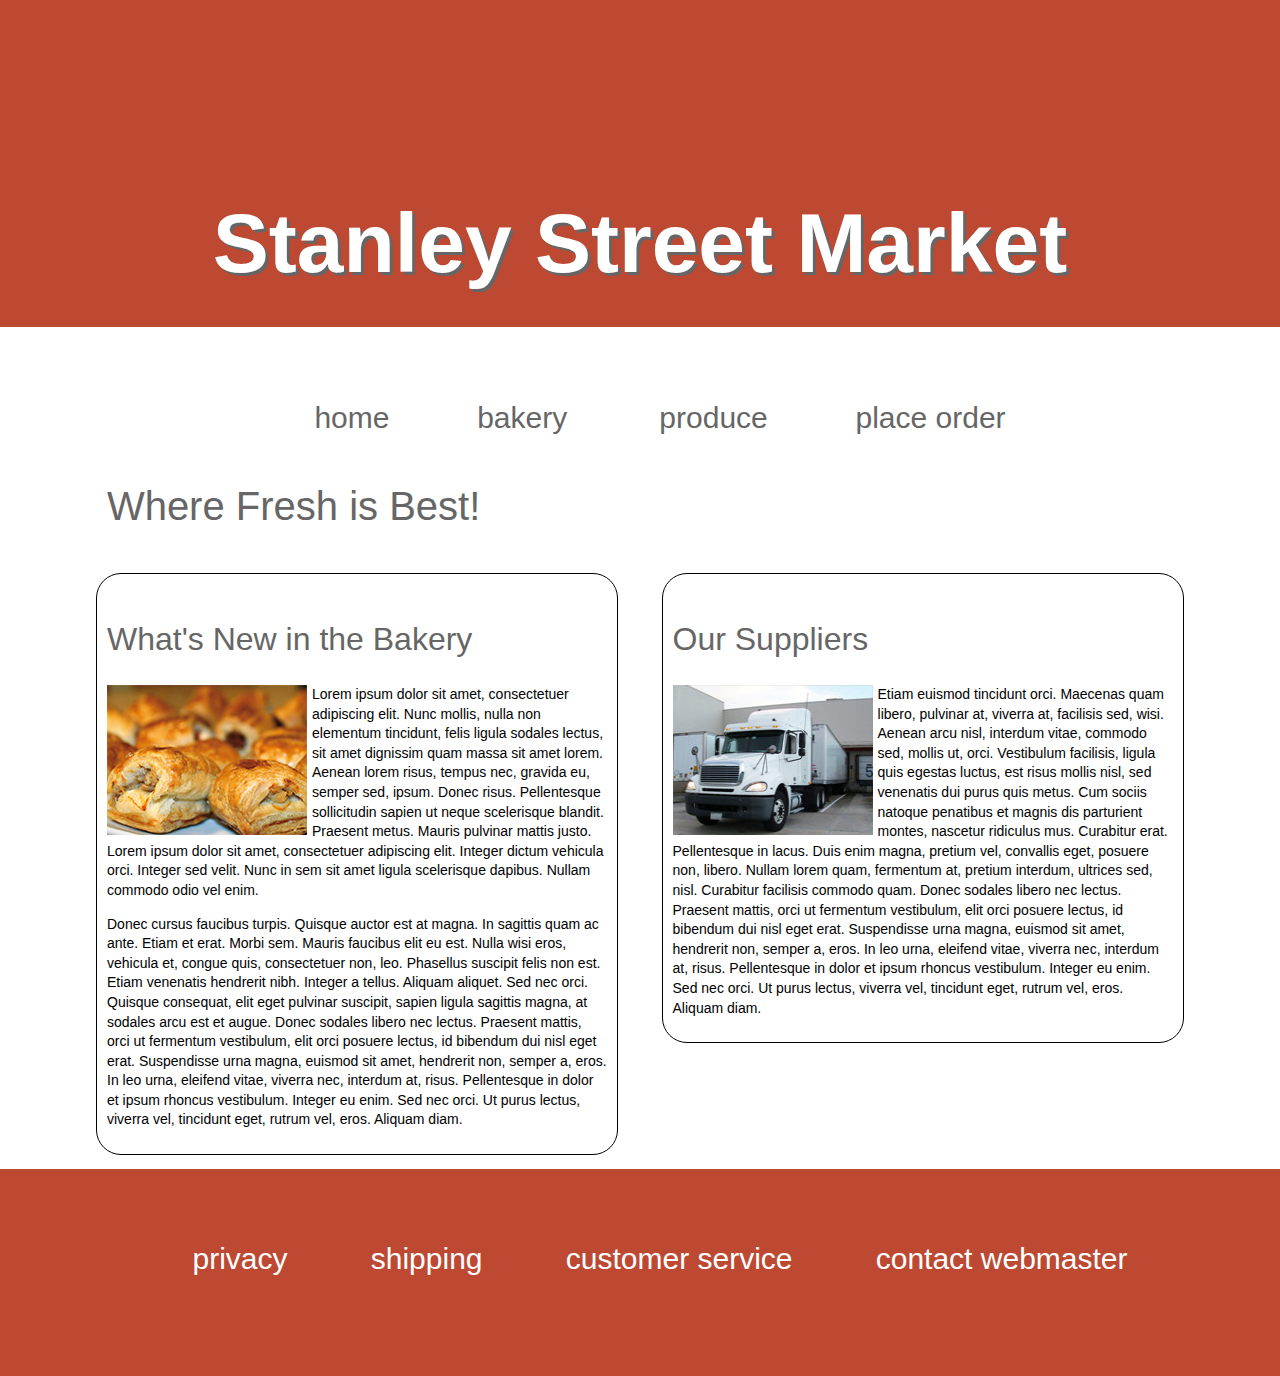
==== Week5/Assignment/index.html @ cd0a8081 "Added assignment files" ====
<!DOCTYPE html>
<html lang="en">
<head>
	<meta charset="utf-8">
	<meta name="viewport" content="width=device-width,initial-scale=1">
	<title>Stanley Street Market</title>
	<link rel="stylesheet" href="css/layout.css" media="screen"/>
</head>

<body>
<header>
<h1>Stanley Street Market</h1>
</header>

<div id="wrap">
<nav>
<ul>
<li><a href="#">home</a></li>
<li><a href="#">bakery </a></li>
<li><a href="#">produce</a></li>
<li><a href="#"> place order</a></li>
</ul>
</nav>	

<h1>Where Fresh is Best!</h1>
<section>
    <h2>What's New in the Bakery</h2>
    <p><img src="images/bakery.jpg" width="200" height="150" alt="bakery goods"/>Lorem ipsum dolor sit amet, consectetuer adipiscing elit. Nunc mollis, nulla non elementum tincidunt, felis ligula sodales lectus, sit amet dignissim quam massa sit amet lorem. Aenean lorem risus, tempus nec, gravida eu, semper sed, ipsum. Donec risus. Pellentesque sollicitudin sapien ut neque scelerisque blandit. Praesent metus. Mauris pulvinar mattis justo. Lorem ipsum dolor sit amet, consectetuer adipiscing elit. Integer dictum vehicula orci. Integer sed velit. Nunc in sem sit amet ligula scelerisque dapibus. Nullam commodo odio vel enim. </p>
    <p>Donec cursus faucibus turpis. Quisque auctor est at magna. In sagittis quam ac ante. Etiam et erat. Morbi sem. Mauris faucibus elit eu est. Nulla wisi eros, vehicula et, congue quis, consectetuer non, leo. Phasellus suscipit felis non est. Etiam venenatis hendrerit nibh. Integer a tellus. Aliquam aliquet. Sed nec orci. Quisque consequat, elit eget pulvinar suscipit, sapien ligula sagittis magna, at sodales arcu est et augue. Donec sodales libero nec lectus. Praesent mattis, orci ut fermentum vestibulum, elit orci posuere lectus, id bibendum dui nisl eget erat. Suspendisse urna magna, euismod sit amet, hendrerit non, semper a, eros. In leo urna, eleifend vitae, viverra nec, interdum at, risus. Pellentesque in dolor et ipsum rhoncus vestibulum. Integer eu enim. Sed nec orci. Ut purus lectus, viverra vel, tincidunt eget, rutrum vel, eros. Aliquam diam.</p>
</section>

<aside>
	<h2>Our Suppliers</h2>
	<p><img src="images/suppliers.jpg" width="200" height="150" alt="truck"/>Etiam euismod tincidunt orci. Maecenas quam libero, pulvinar at, viverra at, facilisis sed, wisi. Aenean arcu nisl, interdum vitae, commodo sed, mollis ut, orci. Vestibulum facilisis, ligula quis egestas luctus, est risus mollis nisl, sed venenatis dui purus quis metus. Cum sociis natoque penatibus et magnis dis parturient montes, nascetur ridiculus mus. Curabitur erat. Pellentesque in lacus. Duis enim magna, pretium vel, convallis eget, posuere non, libero. Nullam lorem quam, fermentum at, pretium interdum, ultrices sed, nisl. Curabitur facilisis commodo quam. Donec sodales libero nec lectus. Praesent mattis, orci ut fermentum vestibulum, elit orci posuere lectus, id bibendum dui nisl eget erat. Suspendisse urna magna, euismod sit amet, hendrerit non, semper a, eros. In leo urna, eleifend vitae, viverra nec, interdum at, risus. Pellentesque in dolor et ipsum rhoncus vestibulum. Integer eu enim. Sed nec orci. Ut purus lectus, viverra vel, tincidunt eget, rutrum vel, eros. Aliquam diam. </p>
</aside>
</div>
<footer>
<ul>
<li><a href="#">privacy</a></li>
<li><a href="#">shipping</a></li>
<li><a href="#">customer service</a></li>
<li><a href="#">contact webmaster</a></li>
</ul>
</footer>
</body>
</html>
---- Week5/Assignment/css/layout.css ----
body {
	font: 14px/1.4 Georgia, sans-serif;
	margin: 0;
}

header {
	font: 42px/2 Impact, sans-serif;
	color: white;
	background-color: #BD4932;
	text-shadow: 3px 3px #666;
	text-align: center;
	padding-top: 8%;
}

#wrap {
	width: 85%;
	margin: 0 auto;
	background: #fff;
	overflow: auto;
}

#wrap h1 {
	font: 40px/2 Impact, sans-serif;
	color: #666;
	padding-left: 1%;
}

h2 {
	font: 32px/1.2 Impact, sans-serif;
	color: #666;
}

nav {
	text-align: center;
}

nav li {
	display: inline;
	padding: 4%;
}

nav a {
	font: 30px/1.4 Impact, sans-serif;
	color: #666;
	text-decoration: none;
}

footer {
	text-align: center;
	background-color: #BD4932;
	padding-bottom: 1%;
}

footer li {
	display: inline;
	padding: 3.2%;
}

footer a {
	font: 30px/6 Impact, sans-serif;
	color: white;
	text-decoration: none;
}

section {
	float: left;
	width: 46%;
	border: 1px solid black;
	border-radius: 25px;
	padding: 20px 10px 10px 10px;
}

section img {
	float: left;
	padding-right: 1%;
	padding-bottom: 1%;
}

aside {
	float: right;
	width: 46%;
	border: 1px solid black;
	border-radius: 25px;
	padding: 20px 10px 10px 10px;
}

aside img {
	float: left;
	padding-right: 1%;
	padding-bottom: 1%;
}

@media screen and (max-width: 768px) {
	header {
	background-color: #14727D;
	font: 22px/2 Impact, sans-serif;
	padding-top: 2%;
	}
	
	#wrap {
	width: 85%;
	margin: 0 auto;
	background: #fff;
	overflow: auto;
	padding-right: 3%;
	}

	#wrap h1 {
	font: 35px/2 Impact, sans-serif;
	color: #666;
	padding-left: 1%;
	}

	nav li {
	display: inline;
	padding: 2%;
	}

	nav a {
	font: 25px/1.4 Impact, sans-serif;
	color: #666;
	text-decoration: none;
	}

	section {
	float: none;
	width: 98%;
	margin-bottom: 1%;    /* or just margin? */
	}

	section img {
	padding-bottom: 1px;
	}
	
	aside {
	float: none;
	width: 98%;
	}

	aside img {
	padding-bottom: 1px;
	}

	footer {
	background-color: #14727D;
	}

	footer li {
	padding: 1.5%;
	}

	footer a {
	font: 15px/6 Impact, sans-serif;
	}
}

@media screen and (max-width: 480px) {
	header {
	background-color: #DB9E36;
	font: 16px/2 Impact, sans-serif;
	padding-top: 2%;
	}

	#wrap {
	width: 98%;
	margin: 0 auto;
	}

	#wrap h1 {
	font: 30px/2 Impact, sans-serif;
	color: #666;
	padding-left: 1%;
	}

	h2 {
	font: 22px/1.2 Impact, sans-serif;
	color: #666;
	}

	nav li {
	display: block;
	border-bottom: 1px solid;
	border-color:lightgrey;
	margin-left: -40px;
	margin-right: -40px;
	}

	nav a {
	font: 20px/2 Impact, sans-serif;
	color: #666;
	text-decoration: none;
	}

	section {
	float: none;
	width: 98%;
	margin-bottom: 1%;
	border: none;
	}

	section img {
	display: none;
	}

	aside {
	float: none;
	width: 98%;
	border: none;
	}

	aside img {
	display: none;
	}

	footer {
	background-color: #DB9E36;
	}	

	footer li {
	display: block;
	border-bottom: 1px solid;
	border-color: white;
	margin-left: -40px;
	}

	footer a {
	font: 15px/5 Impact, sans-serif;
	}
}
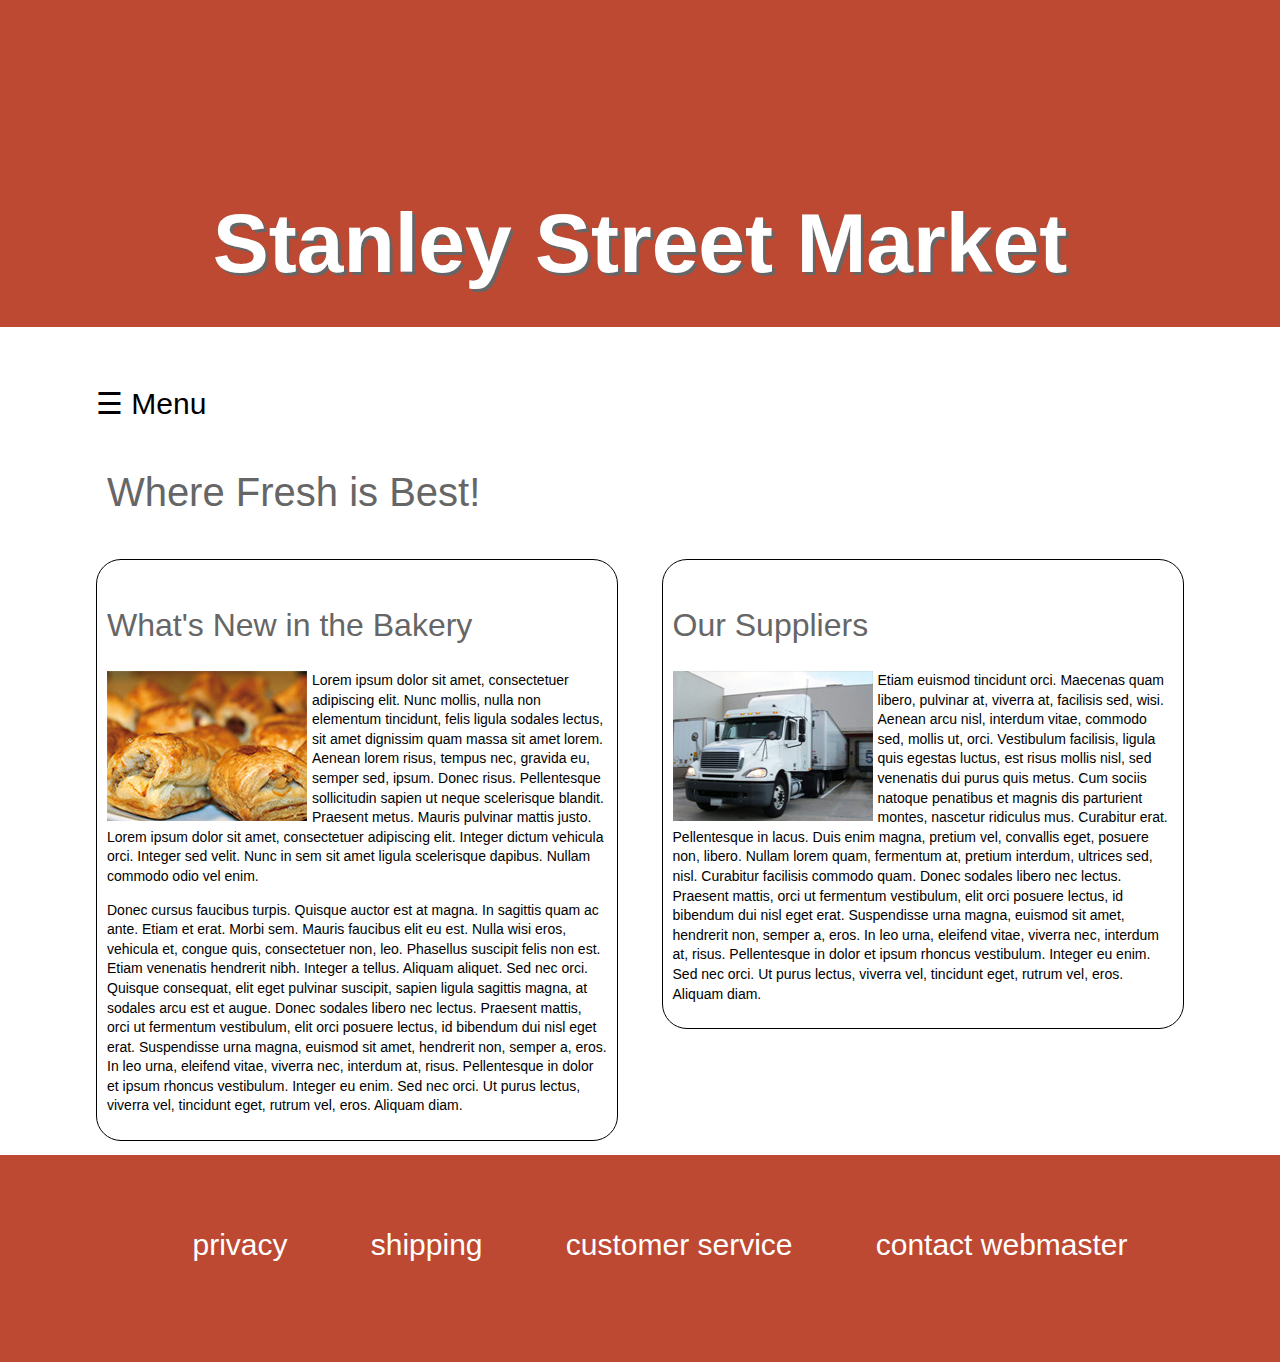
==== commit ded5502a: "added side nav changes" ====
--- a/Week5/Assignment/index.html
+++ b/Week5/Assignment/index.html
@@ -1,26 +1,31 @@
 <!DOCTYPE html>
 <html lang="en">
+
 <head>
-	<meta charset="utf-8">
-	<meta name="viewport" content="width=device-width,initial-scale=1">
+	<meta name="viewport" content="width=device-width, initial-scale=1">
 	<title>Stanley Street Market</title>
 	<link rel="stylesheet" href="css/layout.css" media="screen"/>
 </head>
 
 <body>
+
 <header>
 <h1>Stanley Street Market</h1>
 </header>
 
 <div id="wrap">
-<nav>
-<ul>
-<li><a href="#">home</a></li>
-<li><a href="#">bakery </a></li>
-<li><a href="#">produce</a></li>
-<li><a href="#"> place order</a></li>
-</ul>
-</nav>	
+
+<div id="mySidenav" class="sidenav">
+  <a href="javascript:void(0)" class="closebtn" onclick="closeNav()">&times;</a>
+  <ul id="menu">
+    <li><a href="#">Home</a></li>
+    <li><a href="#">Produce</a></li>
+    <li><a href="#">Bakery</a></li>
+    <li><a href="#">Place Order</a></li>
+  </ul>
+</div>
+
+<span style="font-size:30px;cursor:pointer" onclick="openNav()">&#9776; Menu</span>
 
 <h1>Where Fresh is Best!</h1>
 <section>
@@ -33,7 +38,22 @@
 	<h2>Our Suppliers</h2>
 	<p><img src="images/suppliers.jpg" width="200" height="150" alt="truck"/>Etiam euismod tincidunt orci. Maecenas quam libero, pulvinar at, viverra at, facilisis sed, wisi. Aenean arcu nisl, interdum vitae, commodo sed, mollis ut, orci. Vestibulum facilisis, ligula quis egestas luctus, est risus mollis nisl, sed venenatis dui purus quis metus. Cum sociis natoque penatibus et magnis dis parturient montes, nascetur ridiculus mus. Curabitur erat. Pellentesque in lacus. Duis enim magna, pretium vel, convallis eget, posuere non, libero. Nullam lorem quam, fermentum at, pretium interdum, ultrices sed, nisl. Curabitur facilisis commodo quam. Donec sodales libero nec lectus. Praesent mattis, orci ut fermentum vestibulum, elit orci posuere lectus, id bibendum dui nisl eget erat. Suspendisse urna magna, euismod sit amet, hendrerit non, semper a, eros. In leo urna, eleifend vitae, viverra nec, interdum at, risus. Pellentesque in dolor et ipsum rhoncus vestibulum. Integer eu enim. Sed nec orci. Ut purus lectus, viverra vel, tincidunt eget, rutrum vel, eros. Aliquam diam. </p>
 </aside>
+
+
+
+
+<script>
+function openNav() {
+  document.getElementById("mySidenav").style.width = "300px";
+}
+
+function closeNav() {
+  document.getElementById("mySidenav").style.width = "0";
+}
+</script>
+
 </div>
+
 <footer>
 <ul>
 <li><a href="#">privacy</a></li>
@@ -42,5 +62,6 @@
 <li><a href="#">contact webmaster</a></li>
 </ul>
 </footer>
+   
 </body>
-</html>+</html> --- a/Week5/Assignment/css/layout.css
+++ b/Week5/Assignment/css/layout.css
@@ -90,6 +90,46 @@
 	padding-bottom: 1%;
 }
 
+
+.sidenav {
+  height: 60%;
+  width: 0;
+  position: fixed;
+  z-index: 1;
+  top: 0;
+  left: 0;
+  background-color: #111;
+  overflow-x: hidden;
+  transition: 0.5s;
+  padding-top: 60px;
+}
+
+.sidenav a {
+  padding: 22px 12px 12px 32px;
+  text-decoration: none;
+  font-size: 25px;
+  color: #e8e3e3;
+  display: block;
+  transition: 0.3s;
+}
+
+.sidenav a:hover {
+  color: #666;
+}
+
+.sidenav .closebtn {
+  position: absolute;
+  top: 0;
+  right: 25px;
+  font-size: 36px;
+  margin-left: 50px;
+}
+
+@media screen and (max-height: 450px) { 
+  .sidenav {padding-top: 15px;}
+  .sidenav a {font-size: 18px;}
+}
+
 @media screen and (max-width: 768px) {
 	header {
 	background-color: #14727D;
@@ -125,7 +165,7 @@
 	section {
 	float: none;
 	width: 98%;
-	margin-bottom: 1%;    /* or just margin? */
+	margin-bottom: 1%;  
 	}
 
 	section img {
